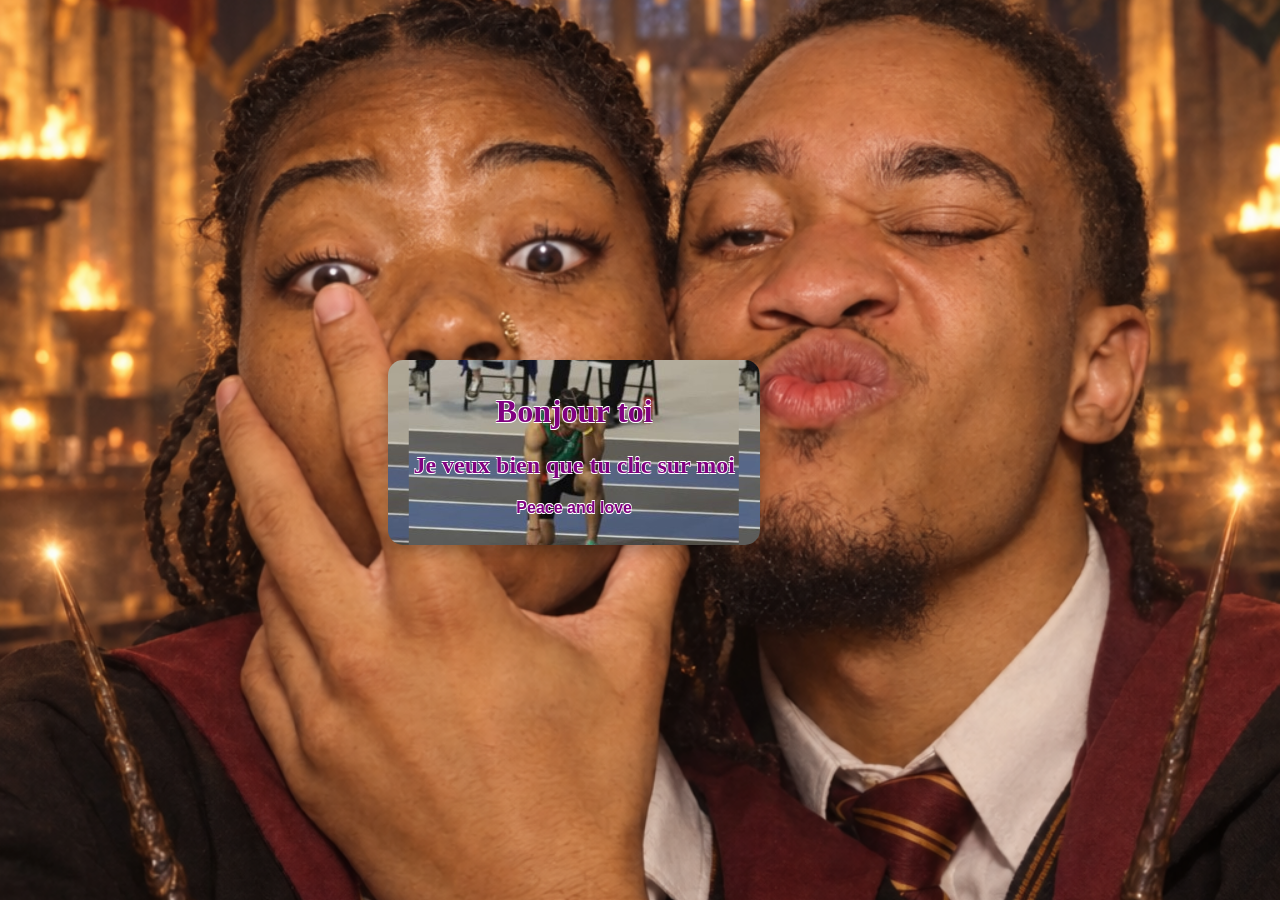
==== index.html @ 81a3d568 "Rename page2.html to index.html" ====
<!DOCTYPE html>

<html>

   <head>
   <meta charset="utf-8" />
   <title>TP3</title>
   <meta name="Description" content="TP3" />
   </head>

         <style>
   button{
      background-image: url(rapha.pics.jpg);
      color: purple;
      background-position: center;
      border: 3px solid #d4af37;
      box-shadow: 0 0 10px #d4af37;
      
   }

  body {
        font-family: Georgia, serif;
     }

body {
   background-image: url('pics.nous.harry.png');
   background-position: center;
background-size: cover;
    background-position: 50% 30%;
    background-repeat: no-repeat;
}

 .flash {
        position: fixed;
        top: 0;
        left: 0;
        width: 100%;
        height: 100%;
        background: white;
        z-index: 9999;
        pointer-events: none;

        animation: flash 0.8s ease-out forwards;
    }

    @keyframes flash {
        0% {
            opacity: 1;
        }

        30% {
            opacity: 0;
        }

        45% {
            opacity: 0.8;
        }

        100% {
            opacity: 0;
        }
    }

    button {
    padding: 12px 25px;
    border: none;
    border-radius: 12px;
    font-size: 16px;
    font-weight: bold;

    cursor: pointer;

    box-shadow: 0 5px 15px rgba(0, 0, 0, 0.3);

    transition: 0.3s ease;
}

button:hover {
    transform: translateY(-3px);
    box-shadow: 0 8px 20px rgba(0, 0, 0, 0.4);
}

button:active {
    transform: scale(0.95);
}

    button{
      position: absolute;
      top: 40%;
      left: 28%;
      transform: translate(30px);
      text-align: center;
    }

    h{
      color: purple;
    }
    p, h1, h2{
        color: purple;!important;
        text-shadow:
            -0.5px -1px 0 white,
             0.5px -1px 0 white,
            -0.5px  1px 0 white,
             0.5px  1px 0 white !important;
    }

         </style>

<body>

  <center>

            <a href="love.html">
   <button class="button" style="border-radius: 15px;">

   <p><h1 style="font-family: Georgia,serif;"><b>Bonjour toi</b></h1></p>
    <p style="color: darkviolet;"><h2 style="font-family: Georgia,serif;"><b>Je veux bien que tu clic sur moi</b></h2></p>
    <p>Peace and love</p>

   </button>
           </a>

</center>
</body>
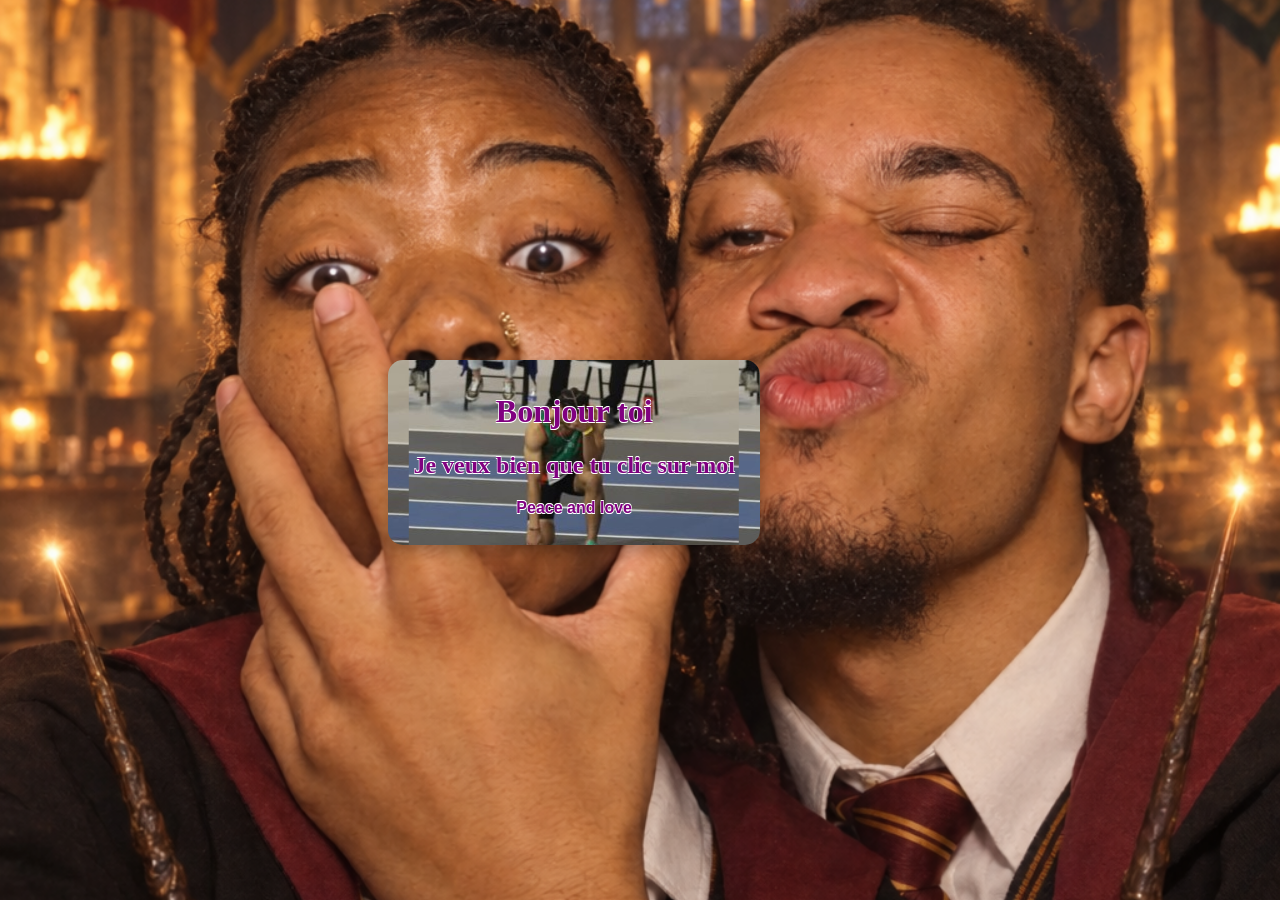
==== commit 7f458f28: "Add viewport meta tag to head for responsiveness Added viewport meta tag for responsive design." ====
--- a/index.html
+++ b/index.html
@@ -6,6 +6,7 @@
    <meta charset="utf-8" />
    <title>TP3</title>
    <meta name="Description" content="TP3" />
+      <meta name="viewport" content="width=device-width, initial-scale=1.0">
    </head>
 
          <style>
